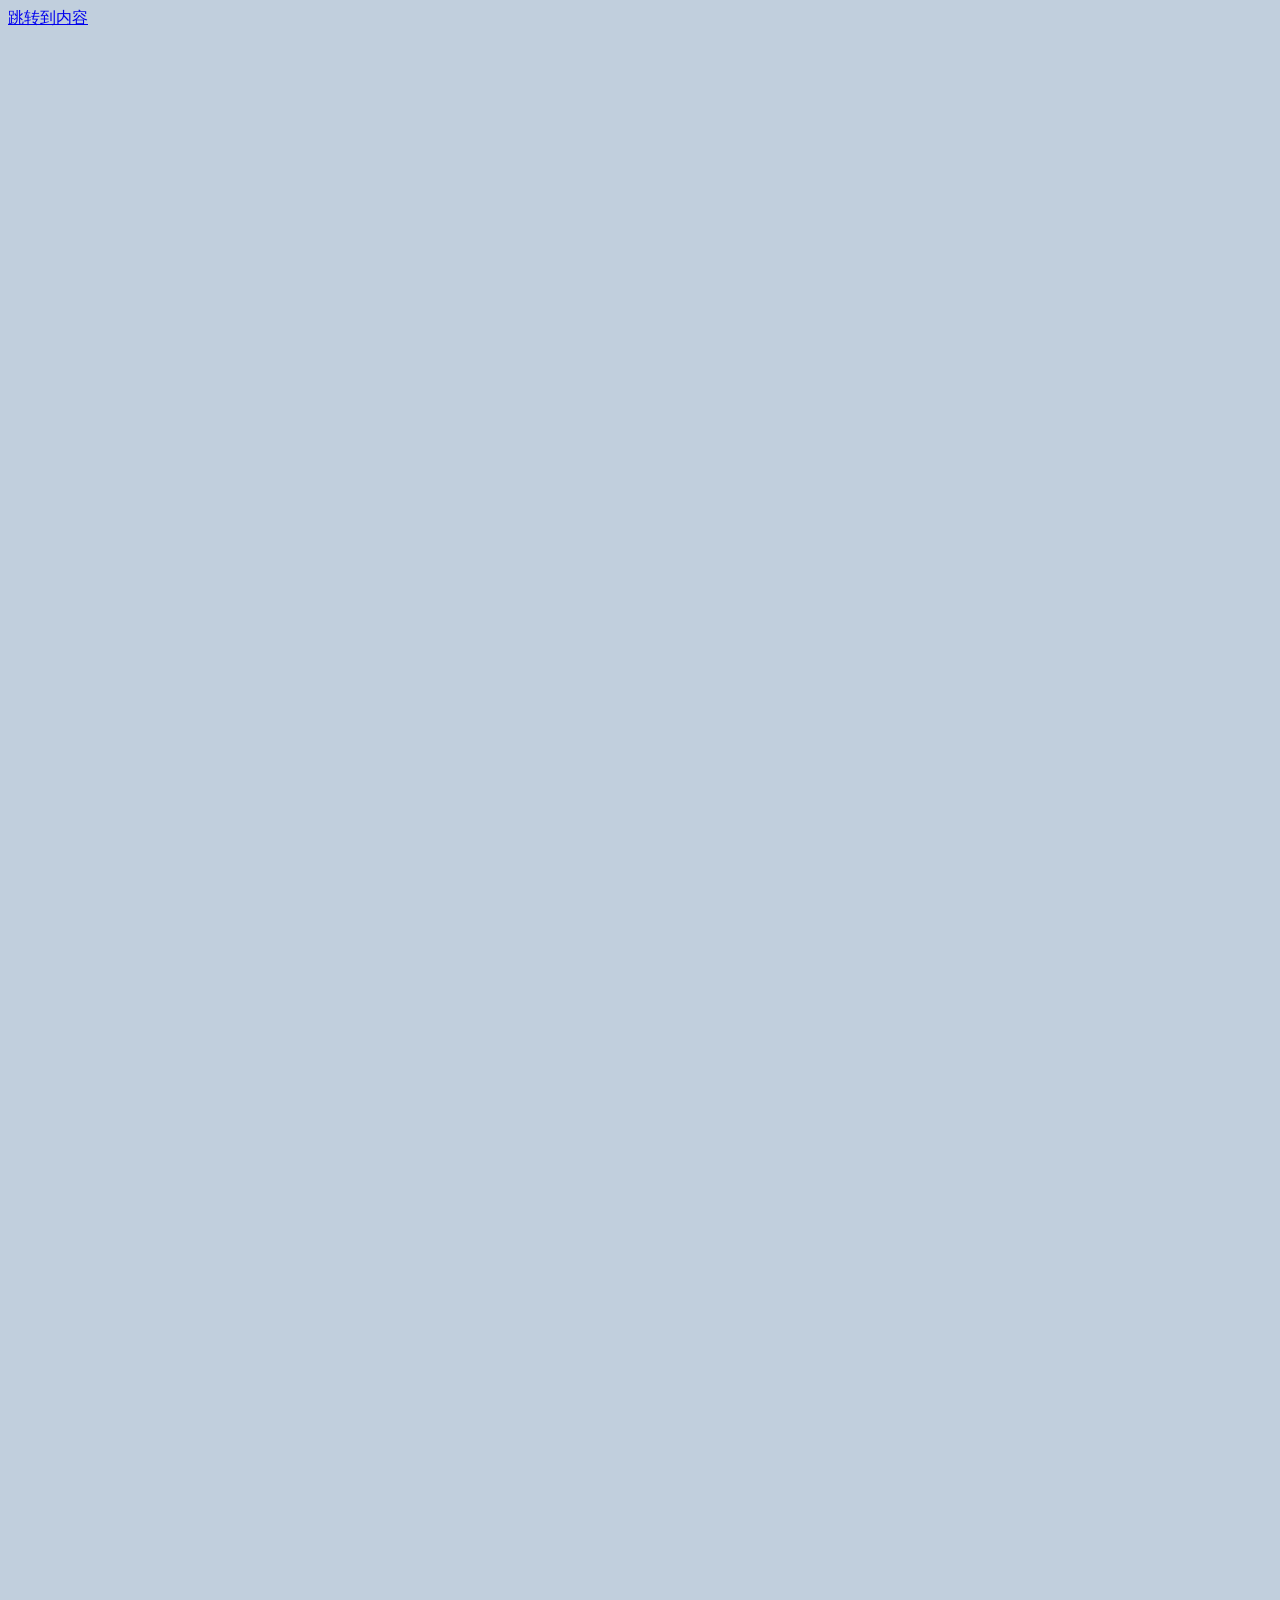
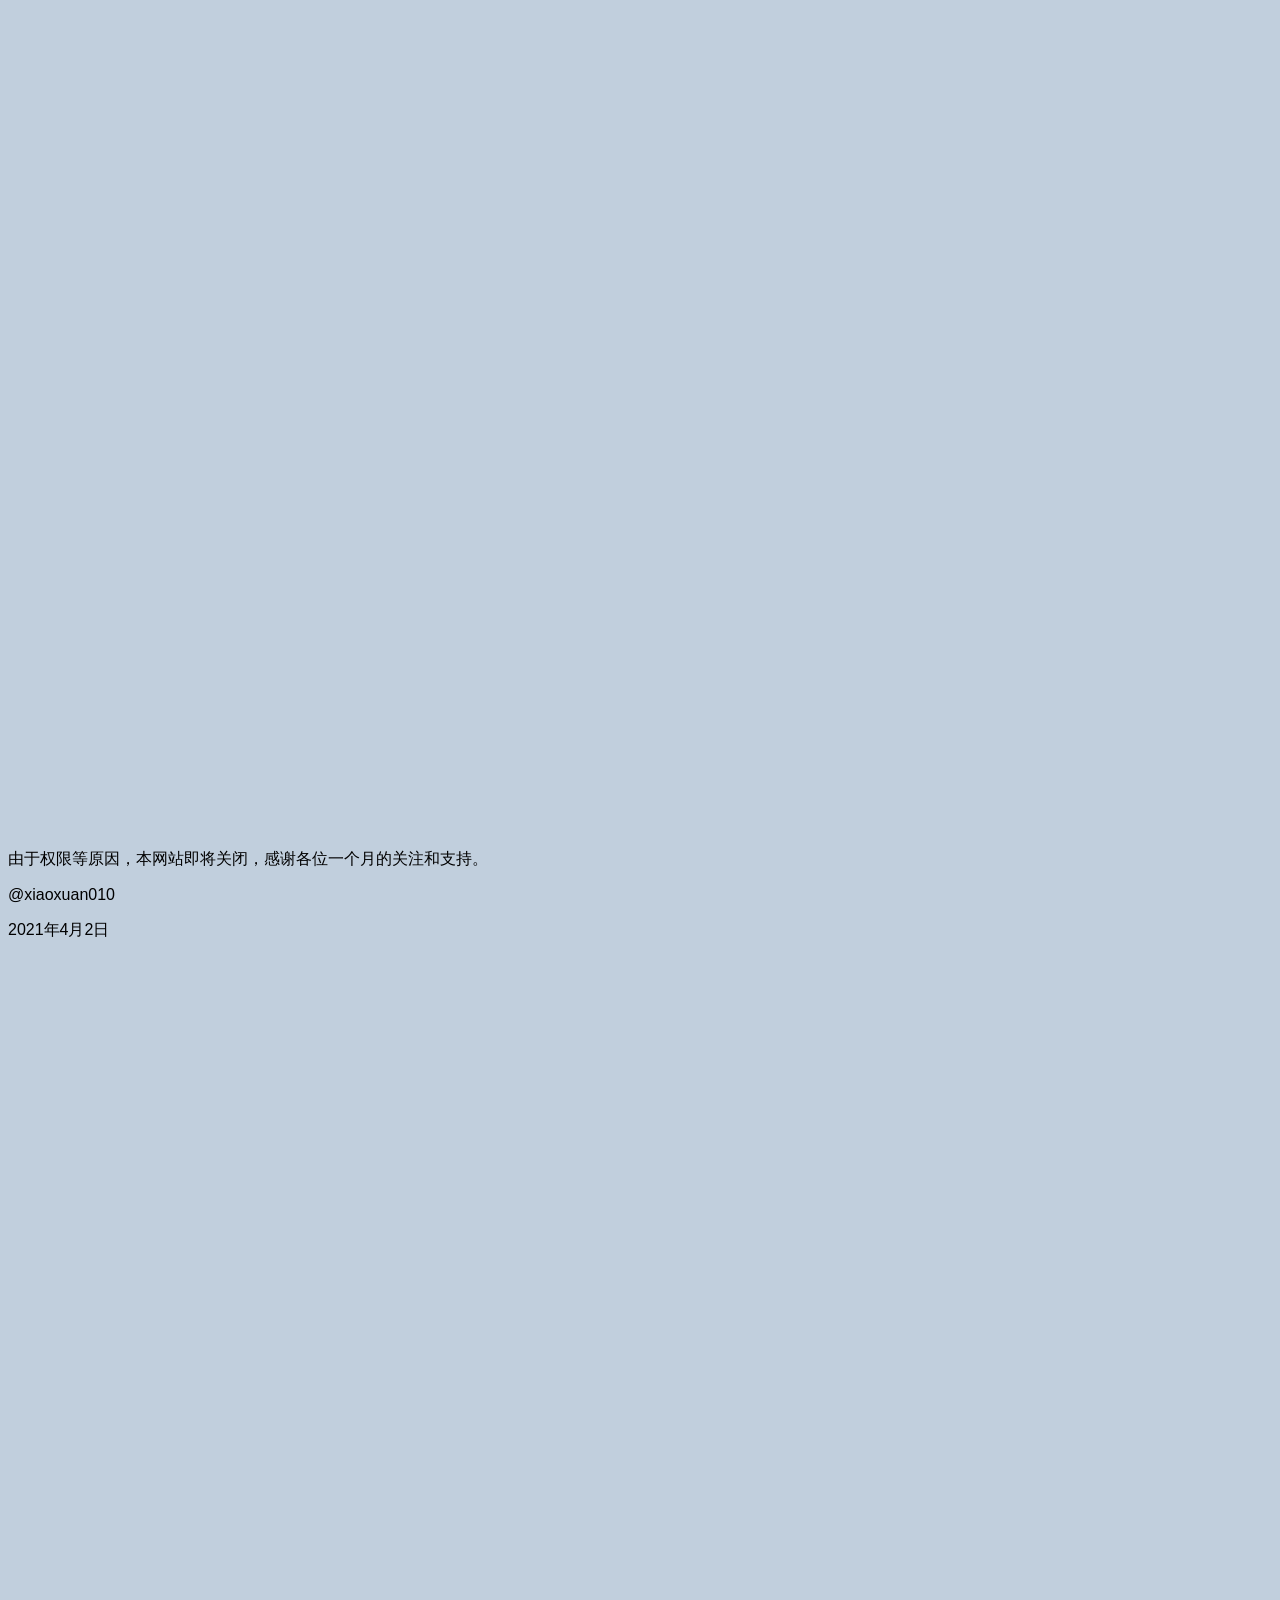
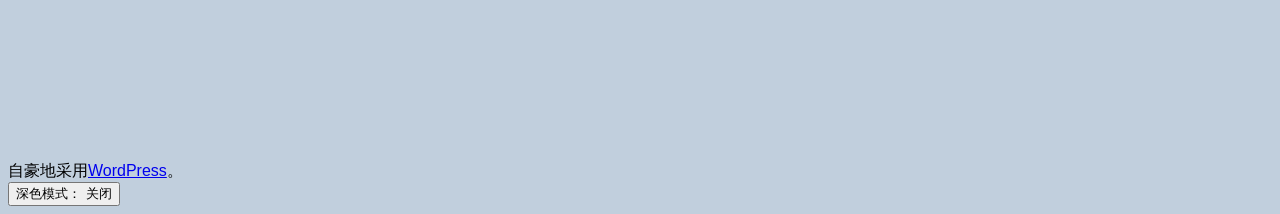
==== index.html @ 9977370c "更新为hftv公告" ====
<!doctype html>
<html lang="zh-CN" class="respect-color-scheme-preference">
<head>
	<meta charset="UTF-8" />
	<meta name="viewport" content="width=device-width, initial-scale=1" />
	<title></title>
<meta name='robots' content='max-image-preview:large' />
<link rel='dns-prefetch' href='//s.w.org' />
<link rel="alternate" type="application/rss+xml" title=" &raquo; Feed" href="https://blog.hftv.club/index.php/feed/" />
<link rel="alternate" type="application/rss+xml" title=" &raquo; 评论Feed" href="https://blog.hftv.club/index.php/comments/feed/" />
		<script>
			window._wpemojiSettings = {"baseUrl":"https:\/\/s.w.org\/images\/core\/emoji\/13.0.1\/72x72\/","ext":".png","svgUrl":"https:\/\/s.w.org\/images\/core\/emoji\/13.0.1\/svg\/","svgExt":".svg","source":{"concatemoji":"https:\/\/blog.hftv.club\/wp-includes\/js\/wp-emoji-release.min.js?ver=5.7"}};
			!function(e,a,t){var n,r,o,i=a.createElement("canvas"),p=i.getContext&&i.getContext("2d");function s(e,t){var a=String.fromCharCode;p.clearRect(0,0,i.width,i.height),p.fillText(a.apply(this,e),0,0);e=i.toDataURL();return p.clearRect(0,0,i.width,i.height),p.fillText(a.apply(this,t),0,0),e===i.toDataURL()}function c(e){var t=a.createElement("script");t.src=e,t.defer=t.type="text/javascript",a.getElementsByTagName("head")[0].appendChild(t)}for(o=Array("flag","emoji"),t.supports={everything:!0,everythingExceptFlag:!0},r=0;r<o.length;r++)t.supports[o[r]]=function(e){if(!p||!p.fillText)return!1;switch(p.textBaseline="top",p.font="600 32px Arial",e){case"flag":return s([127987,65039,8205,9895,65039],[127987,65039,8203,9895,65039])?!1:!s([55356,56826,55356,56819],[55356,56826,8203,55356,56819])&&!s([55356,57332,56128,56423,56128,56418,56128,56421,56128,56430,56128,56423,56128,56447],[55356,57332,8203,56128,56423,8203,56128,56418,8203,56128,56421,8203,56128,56430,8203,56128,56423,8203,56128,56447]);case"emoji":return!s([55357,56424,8205,55356,57212],[55357,56424,8203,55356,57212])}return!1}(o[r]),t.supports.everything=t.supports.everything&&t.supports[o[r]],"flag"!==o[r]&&(t.supports.everythingExceptFlag=t.supports.everythingExceptFlag&&t.supports[o[r]]);t.supports.everythingExceptFlag=t.supports.everythingExceptFlag&&!t.supports.flag,t.DOMReady=!1,t.readyCallback=function(){t.DOMReady=!0},t.supports.everything||(n=function(){t.readyCallback()},a.addEventListener?(a.addEventListener("DOMContentLoaded",n,!1),e.addEventListener("load",n,!1)):(e.attachEvent("onload",n),a.attachEvent("onreadystatechange",function(){"complete"===a.readyState&&t.readyCallback()})),(n=t.source||{}).concatemoji?c(n.concatemoji):n.wpemoji&&n.twemoji&&(c(n.twemoji),c(n.wpemoji)))}(window,document,window._wpemojiSettings);
		</script>
		<style>
img.wp-smiley,
img.emoji {
	display: inline !important;
	border: none !important;
	box-shadow: none !important;
	height: 1em !important;
	width: 1em !important;
	margin: 0 .07em !important;
	vertical-align: -0.1em !important;
	background: none !important;
	padding: 0 !important;
}
</style>
	<link rel='stylesheet' id='wp-block-library-css'  href='https://blog.hftv.club/wp-includes/css/dist/block-library/style.min.css?ver=5.7' media='all' />
<link rel='stylesheet' id='wp-block-library-theme-css'  href='https://blog.hftv.club/wp-includes/css/dist/block-library/theme.min.css?ver=5.7' media='all' />
<link rel='stylesheet' id='twenty-twenty-one-style-css'  href='https://blog.hftv.club/wp-content/themes/twentytwentyone/style.css?ver=1.2' media='all' />
<style id='twenty-twenty-one-style-inline-css'>
body,input,textarea,button,.button,.faux-button,.wp-block-button__link,.wp-block-file__button,.has-drop-cap:not(:focus)::first-letter,.has-drop-cap:not(:focus)::first-letter,.entry-content .wp-block-archives,.entry-content .wp-block-categories,.entry-content .wp-block-cover-image,.entry-content .wp-block-latest-comments,.entry-content .wp-block-latest-posts,.entry-content .wp-block-pullquote,.entry-content .wp-block-quote.is-large,.entry-content .wp-block-quote.is-style-large,.entry-content .wp-block-archives *,.entry-content .wp-block-categories *,.entry-content .wp-block-latest-posts *,.entry-content .wp-block-latest-comments *,.entry-content p,.entry-content ol,.entry-content ul,.entry-content dl,.entry-content dt,.entry-content cite,.entry-content figcaption,.entry-content .wp-caption-text,.comment-content p,.comment-content ol,.comment-content ul,.comment-content dl,.comment-content dt,.comment-content cite,.comment-content figcaption,.comment-content .wp-caption-text,.widget_text p,.widget_text ol,.widget_text ul,.widget_text dl,.widget_text dt,.widget-content .rssSummary,.widget-content cite,.widget-content figcaption,.widget-content .wp-caption-text { font-family: 'PingFang SC','Helvetica Neue','Microsoft YaHei New','STHeiti Light',sans-serif; }
:root{--global--color-background: #c1cfdd;--global--color-primary: #000;--global--color-secondary: #000;--button--color-background: #000;--button--color-text-hover: #000;}
</style>
<link rel='stylesheet' id='twenty-twenty-one-print-style-css'  href='https://blog.hftv.club/wp-content/themes/twentytwentyone/assets/css/print.css?ver=1.2' media='print' />
<link rel='stylesheet' id='tt1-dark-mode-css'  href='https://blog.hftv.club/wp-content/themes/twentytwentyone/assets/css/style-dark-mode.css?ver=1.2' media='all' />
<link rel="https://api.w.org/" href="https://blog.hftv.club/index.php/wp-json/" /><link rel="alternate" type="application/json" href="https://blog.hftv.club/index.php/wp-json/wp/v2/pages/230" /><link rel="EditURI" type="application/rsd+xml" title="RSD" href="https://blog.hftv.club/xmlrpc.php?rsd" />
<link rel="wlwmanifest" type="application/wlwmanifest+xml" href="https://blog.hftv.club/wp-includes/wlwmanifest.xml" /> 
<meta name="generator" content="WordPress 5.7" />
<link rel="canonical" href="https://blog.hftv.club/" />
<link rel='shortlink' href='https://blog.hftv.club/' />
<link rel="alternate" type="application/json+oembed" href="https://blog.hftv.club/index.php/wp-json/oembed/1.0/embed?url=https%3A%2F%2Fblog.hftv.club%2F" />
<link rel="alternate" type="text/xml+oembed" href="https://blog.hftv.club/index.php/wp-json/oembed/1.0/embed?url=https%3A%2F%2Fblog.hftv.club%2F&#038;format=xml" />
<!-- Analytics by WP-Statistics v13.0.8 - https://wp-statistics.com/ -->
<style id="custom-background-css">
body.custom-background { background-color: #c1cfdd; }
</style>
	<link rel="icon" href="https://blog.hftv.club/wp-content/uploads/2021/03/cropped-hftv-32x32.png" sizes="32x32" />
<link rel="icon" href="https://blog.hftv.club/wp-content/uploads/2021/03/cropped-hftv-192x192.png" sizes="192x192" />
<link rel="apple-touch-icon" href="https://blog.hftv.club/wp-content/uploads/2021/03/cropped-hftv-180x180.png" />
<meta name="msapplication-TileImage" content="https://blog.hftv.club/wp-content/uploads/2021/03/cropped-hftv-270x270.png" />
</head>

<body class="home page-template-default page page-id-230 custom-background wp-custom-logo wp-embed-responsive is-light-theme no-js singular no-widgets">
<div id="page" class="site">
	<a class="skip-link screen-reader-text" href="#content">跳转到内容</a>

	
<header id="masthead" class="site-header has-logo has-title-and-tagline" role="banner">

	
	<div class="site-logo"><span class="custom-logo-link"><img width="4000" height="4000" src="https://blog.hftv.club/wp-content/uploads/2021/04/hftv.png" class="custom-logo" alt="" srcset="https://blog.hftv.club/wp-content/uploads/2021/04/hftv.png 4000w, https://blog.hftv.club/wp-content/uploads/2021/04/hftv-300x300.png 300w, https://blog.hftv.club/wp-content/uploads/2021/04/hftv-1024x1024.png 1024w, https://blog.hftv.club/wp-content/uploads/2021/04/hftv-150x150.png 150w, https://blog.hftv.club/wp-content/uploads/2021/04/hftv-768x768.png 768w, https://blog.hftv.club/wp-content/uploads/2021/04/hftv-1536x1536.png 1536w, https://blog.hftv.club/wp-content/uploads/2021/04/hftv-2048x2048.png 2048w, https://blog.hftv.club/wp-content/uploads/2021/04/hftv-1568x1568.png 1568w" sizes="(max-width: 4000px) 100vw, 4000px" /></span></div>

<div class="site-branding">

	
	
	</div><!-- .site-branding -->
	

</header><!-- #masthead -->

	<div id="content" class="site-content">
		<div id="primary" class="content-area">
			<main id="main" class="site-main" role="main">

<article id="post-230" class="post-230 page type-page status-publish hentry entry">

	
	<div class="entry-content">
		
<p>由于权限等原因，本网站即将关闭，感谢各位一个月的关注和支持。</p>



<p class="has-text-align-right">@xiaoxuan010</p>



<p class="has-text-align-right">2021年4月2日</p>
	</div><!-- .entry-content -->

	</article><!-- #post-230 -->
			</main><!-- #main -->
		</div><!-- #primary -->
	</div><!-- #content -->

	
	<footer id="colophon" class="site-footer" role="contentinfo">

				<div class="site-info">
			<div class="site-name">
									<div class="site-logo"><span class="custom-logo-link"><img width="4000" height="4000" src="https://blog.hftv.club/wp-content/uploads/2021/04/hftv.png" class="custom-logo" alt="" srcset="https://blog.hftv.club/wp-content/uploads/2021/04/hftv.png 4000w, https://blog.hftv.club/wp-content/uploads/2021/04/hftv-300x300.png 300w, https://blog.hftv.club/wp-content/uploads/2021/04/hftv-1024x1024.png 1024w, https://blog.hftv.club/wp-content/uploads/2021/04/hftv-150x150.png 150w, https://blog.hftv.club/wp-content/uploads/2021/04/hftv-768x768.png 768w, https://blog.hftv.club/wp-content/uploads/2021/04/hftv-1536x1536.png 1536w, https://blog.hftv.club/wp-content/uploads/2021/04/hftv-2048x2048.png 2048w, https://blog.hftv.club/wp-content/uploads/2021/04/hftv-1568x1568.png 1568w" sizes="(max-width: 4000px) 100vw, 4000px" /></span></div>
							</div><!-- .site-name -->
			<div class="powered-by">
				自豪地采用<a href="https://cn.wordpress.org/">WordPress</a>。			</div><!-- .powered-by -->

		</div><!-- .site-info -->
	</footer><!-- #colophon -->

</div><!-- #page -->

<script>document.body.classList.remove("no-js");</script><button id="dark-mode-toggler" class="fixed-bottom" aria-pressed="false" onClick="toggleDarkMode()">深色模式：<span aria-hidden="true"></span></button>		<style>
			#dark-mode-toggler > span {
				margin-left: 5px;
			}
			#dark-mode-toggler > span::before {
				content: '关闭';
			}
			#dark-mode-toggler[aria-pressed="true"] > span::before {
				content: '开启';
			}
					</style>

		<script>function toggleDarkMode() { // jshint ignore:line
	var toggler = document.getElementById( 'dark-mode-toggler' );

	if ( 'false' === toggler.getAttribute( 'aria-pressed' ) ) {
		toggler.setAttribute( 'aria-pressed', 'true' );
		document.documentElement.classList.add( 'is-dark-theme' );
		document.body.classList.add( 'is-dark-theme' );
		window.localStorage.setItem( 'twentytwentyoneDarkMode', 'yes' );
	} else {
		toggler.setAttribute( 'aria-pressed', 'false' );
		document.documentElement.classList.remove( 'is-dark-theme' );
		document.body.classList.remove( 'is-dark-theme' );
		window.localStorage.setItem( 'twentytwentyoneDarkMode', 'no' );
	}
}

function twentytwentyoneIsDarkMode() {
	var isDarkMode = window.matchMedia( '(prefers-color-scheme: dark)' ).matches;

	if ( 'yes' === window.localStorage.getItem( 'twentytwentyoneDarkMode' ) ) {
		isDarkMode = true;
	} else if ( 'no' === window.localStorage.getItem( 'twentytwentyoneDarkMode' ) ) {
		isDarkMode = false;
	}

	return isDarkMode;
}

function darkModeInitialLoad() {
	var toggler = document.getElementById( 'dark-mode-toggler' ),
		isDarkMode = twentytwentyoneIsDarkMode();

	if ( isDarkMode ) {
		document.documentElement.classList.add( 'is-dark-theme' );
		document.body.classList.add( 'is-dark-theme' );
	} else {
		document.documentElement.classList.remove( 'is-dark-theme' );
		document.body.classList.remove( 'is-dark-theme' );
	}

	if ( toggler && isDarkMode ) {
		toggler.setAttribute( 'aria-pressed', 'true' );
	}
}

function darkModeRepositionTogglerOnScroll() {

	var toggler = document.getElementById( 'dark-mode-toggler' ),
		prevScroll = window.scrollY || document.documentElement.scrollTop,
		currentScroll,

		checkScroll = function() {
			currentScroll = window.scrollY || document.documentElement.scrollTop;
			if (
				currentScroll + ( window.innerHeight * 1.5 ) > document.body.clientHeight ||
				currentScroll < prevScroll
			) {
				toggler.classList.remove( 'hide' );
			} else if ( currentScroll > prevScroll && 250 < currentScroll ) {
				toggler.classList.add( 'hide' );
			}
			prevScroll = currentScroll;
		};

	if ( toggler ) {
		window.addEventListener( 'scroll', checkScroll );
	}
}

darkModeInitialLoad();
darkModeRepositionTogglerOnScroll();
</script>	<script>
	if ( -1 !== navigator.userAgent.indexOf( 'MSIE' ) || -1 !== navigator.appVersion.indexOf( 'Trident/' ) ) {
		document.body.classList.add( 'is-IE' );
	}
	</script>
	<script id='twenty-twenty-one-ie11-polyfills-js-after'>
( Element.prototype.matches && Element.prototype.closest && window.NodeList && NodeList.prototype.forEach ) || document.write( '<script src="https://blog.hftv.club/wp-content/themes/twentytwentyone/assets/js/polyfills.js?ver=1.2"></scr' + 'ipt>' );
</script>
<script src='https://blog.hftv.club/wp-content/themes/twentytwentyone/assets/js/responsive-embeds.js?ver=1.2' id='twenty-twenty-one-responsive-embeds-script-js'></script>
<script src='https://blog.hftv.club/wp-includes/js/wp-embed.min.js?ver=5.7' id='wp-embed-js'></script>
	<script>
	/(trident|msie)/i.test(navigator.userAgent)&&document.getElementById&&window.addEventListener&&window.addEventListener("hashchange",(function(){var t,e=location.hash.substring(1);/^[A-z0-9_-]+$/.test(e)&&(t=document.getElementById(e))&&(/^(?:a|select|input|button|textarea)$/i.test(t.tagName)||(t.tabIndex=-1),t.focus())}),!1);
	</script>
	
</body>
</html>
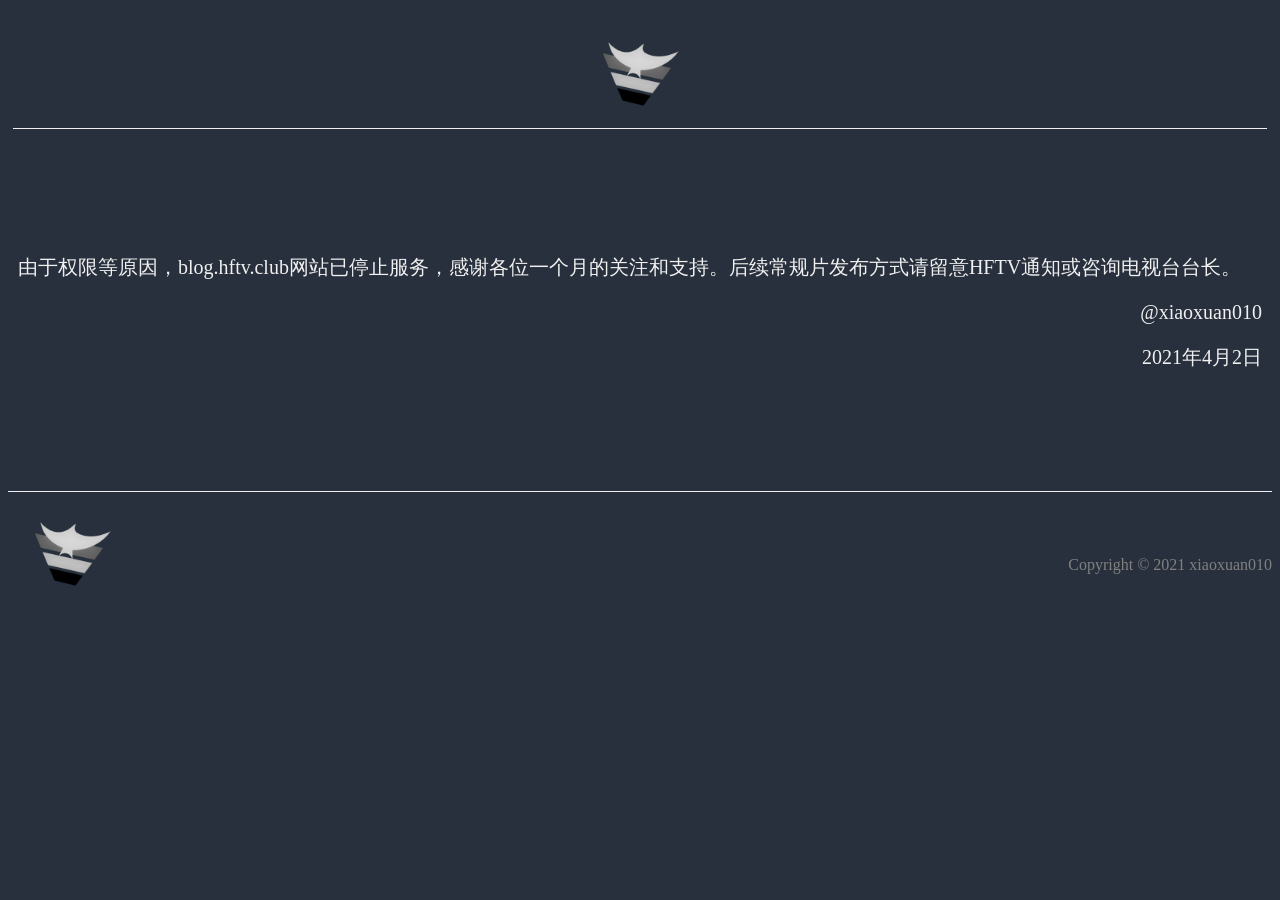
==== commit 5f331c36: "仿照WordPress更新了公告" ====
--- a/index.html
+++ b/index.html
@@ -1,212 +1,60 @@
-<!doctype html>
-<html lang="zh-CN" class="respect-color-scheme-preference">
-<head>
-	<meta charset="UTF-8" />
-	<meta name="viewport" content="width=device-width, initial-scale=1" />
-	<title></title>
-<meta name='robots' content='max-image-preview:large' />
-<link rel='dns-prefetch' href='//s.w.org' />
-<link rel="alternate" type="application/rss+xml" title=" &raquo; Feed" href="https://blog.hftv.club/index.php/feed/" />
-<link rel="alternate" type="application/rss+xml" title=" &raquo; 评论Feed" href="https://blog.hftv.club/index.php/comments/feed/" />
-		<script>
-			window._wpemojiSettings = {"baseUrl":"https:\/\/s.w.org\/images\/core\/emoji\/13.0.1\/72x72\/","ext":".png","svgUrl":"https:\/\/s.w.org\/images\/core\/emoji\/13.0.1\/svg\/","svgExt":".svg","source":{"concatemoji":"https:\/\/blog.hftv.club\/wp-includes\/js\/wp-emoji-release.min.js?ver=5.7"}};
-			!function(e,a,t){var n,r,o,i=a.createElement("canvas"),p=i.getContext&&i.getContext("2d");function s(e,t){var a=String.fromCharCode;p.clearRect(0,0,i.width,i.height),p.fillText(a.apply(this,e),0,0);e=i.toDataURL();return p.clearRect(0,0,i.width,i.height),p.fillText(a.apply(this,t),0,0),e===i.toDataURL()}function c(e){var t=a.createElement("script");t.src=e,t.defer=t.type="text/javascript",a.getElementsByTagName("head")[0].appendChild(t)}for(o=Array("flag","emoji"),t.supports={everything:!0,everythingExceptFlag:!0},r=0;r<o.length;r++)t.supports[o[r]]=function(e){if(!p||!p.fillText)return!1;switch(p.textBaseline="top",p.font="600 32px Arial",e){case"flag":return s([127987,65039,8205,9895,65039],[127987,65039,8203,9895,65039])?!1:!s([55356,56826,55356,56819],[55356,56826,8203,55356,56819])&&!s([55356,57332,56128,56423,56128,56418,56128,56421,56128,56430,56128,56423,56128,56447],[55356,57332,8203,56128,56423,8203,56128,56418,8203,56128,56421,8203,56128,56430,8203,56128,56423,8203,56128,56447]);case"emoji":return!s([55357,56424,8205,55356,57212],[55357,56424,8203,55356,57212])}return!1}(o[r]),t.supports.everything=t.supports.everything&&t.supports[o[r]],"flag"!==o[r]&&(t.supports.everythingExceptFlag=t.supports.everythingExceptFlag&&t.supports[o[r]]);t.supports.everythingExceptFlag=t.supports.everythingExceptFlag&&!t.supports.flag,t.DOMReady=!1,t.readyCallback=function(){t.DOMReady=!0},t.supports.everything||(n=function(){t.readyCallback()},a.addEventListener?(a.addEventListener("DOMContentLoaded",n,!1),e.addEventListener("load",n,!1)):(e.attachEvent("onload",n),a.attachEvent("onreadystatechange",function(){"complete"===a.readyState&&t.readyCallback()})),(n=t.source||{}).concatemoji?c(n.concatemoji):n.wpemoji&&n.twemoji&&(c(n.twemoji),c(n.wpemoji)))}(window,document,window._wpemojiSettings);
-		</script>
-		<style>
-img.wp-smiley,
-img.emoji {
-	display: inline !important;
-	border: none !important;
-	box-shadow: none !important;
-	height: 1em !important;
-	width: 1em !important;
-	margin: 0 .07em !important;
-	vertical-align: -0.1em !important;
-	background: none !important;
-	padding: 0 !important;
-}
-</style>
-	<link rel='stylesheet' id='wp-block-library-css'  href='https://blog.hftv.club/wp-includes/css/dist/block-library/style.min.css?ver=5.7' media='all' />
-<link rel='stylesheet' id='wp-block-library-theme-css'  href='https://blog.hftv.club/wp-includes/css/dist/block-library/theme.min.css?ver=5.7' media='all' />
-<link rel='stylesheet' id='twenty-twenty-one-style-css'  href='https://blog.hftv.club/wp-content/themes/twentytwentyone/style.css?ver=1.2' media='all' />
-<style id='twenty-twenty-one-style-inline-css'>
-body,input,textarea,button,.button,.faux-button,.wp-block-button__link,.wp-block-file__button,.has-drop-cap:not(:focus)::first-letter,.has-drop-cap:not(:focus)::first-letter,.entry-content .wp-block-archives,.entry-content .wp-block-categories,.entry-content .wp-block-cover-image,.entry-content .wp-block-latest-comments,.entry-content .wp-block-latest-posts,.entry-content .wp-block-pullquote,.entry-content .wp-block-quote.is-large,.entry-content .wp-block-quote.is-style-large,.entry-content .wp-block-archives *,.entry-content .wp-block-categories *,.entry-content .wp-block-latest-posts *,.entry-content .wp-block-latest-comments *,.entry-content p,.entry-content ol,.entry-content ul,.entry-content dl,.entry-content dt,.entry-content cite,.entry-content figcaption,.entry-content .wp-caption-text,.comment-content p,.comment-content ol,.comment-content ul,.comment-content dl,.comment-content dt,.comment-content cite,.comment-content figcaption,.comment-content .wp-caption-text,.widget_text p,.widget_text ol,.widget_text ul,.widget_text dl,.widget_text dt,.widget-content .rssSummary,.widget-content cite,.widget-content figcaption,.widget-content .wp-caption-text { font-family: 'PingFang SC','Helvetica Neue','Microsoft YaHei New','STHeiti Light',sans-serif; }
-:root{--global--color-background: #c1cfdd;--global--color-primary: #000;--global--color-secondary: #000;--button--color-background: #000;--button--color-text-hover: #000;}
-</style>
-<link rel='stylesheet' id='twenty-twenty-one-print-style-css'  href='https://blog.hftv.club/wp-content/themes/twentytwentyone/assets/css/print.css?ver=1.2' media='print' />
-<link rel='stylesheet' id='tt1-dark-mode-css'  href='https://blog.hftv.club/wp-content/themes/twentytwentyone/assets/css/style-dark-mode.css?ver=1.2' media='all' />
-<link rel="https://api.w.org/" href="https://blog.hftv.club/index.php/wp-json/" /><link rel="alternate" type="application/json" href="https://blog.hftv.club/index.php/wp-json/wp/v2/pages/230" /><link rel="EditURI" type="application/rsd+xml" title="RSD" href="https://blog.hftv.club/xmlrpc.php?rsd" />
-<link rel="wlwmanifest" type="application/wlwmanifest+xml" href="https://blog.hftv.club/wp-includes/wlwmanifest.xml" /> 
-<meta name="generator" content="WordPress 5.7" />
-<link rel="canonical" href="https://blog.hftv.club/" />
-<link rel='shortlink' href='https://blog.hftv.club/' />
-<link rel="alternate" type="application/json+oembed" href="https://blog.hftv.club/index.php/wp-json/oembed/1.0/embed?url=https%3A%2F%2Fblog.hftv.club%2F" />
-<link rel="alternate" type="text/xml+oembed" href="https://blog.hftv.club/index.php/wp-json/oembed/1.0/embed?url=https%3A%2F%2Fblog.hftv.club%2F&#038;format=xml" />
-<!-- Analytics by WP-Statistics v13.0.8 - https://wp-statistics.com/ -->
-<style id="custom-background-css">
-body.custom-background { background-color: #c1cfdd; }
-</style>
-	<link rel="icon" href="https://blog.hftv.club/wp-content/uploads/2021/03/cropped-hftv-32x32.png" sizes="32x32" />
-<link rel="icon" href="https://blog.hftv.club/wp-content/uploads/2021/03/cropped-hftv-192x192.png" sizes="192x192" />
-<link rel="apple-touch-icon" href="https://blog.hftv.club/wp-content/uploads/2021/03/cropped-hftv-180x180.png" />
-<meta name="msapplication-TileImage" content="https://blog.hftv.club/wp-content/uploads/2021/03/cropped-hftv-270x270.png" />
-</head>
+<!DOCTYPE html>
+<html>
+	<head>
+		<title>公告</title>
 
-<body class="home page-template-default page page-id-230 custom-background wp-custom-logo wp-embed-responsive is-light-theme no-js singular no-widgets">
-<div id="page" class="site">
-	<a class="skip-link screen-reader-text" href="#content">跳转到内容</a>
+		<style>
+			body {
+				background-color: #28303D;
+				color: #F0F0F0; 
+			}
+			.masthead {
+				padding: 1.25em 5px 5em 5px;
+			}
+			.site-logo {
+				text-align: center;
+				border-bottom: 1px solid #F0F0F0;
+			}
+			.foot-logo {
+				text-align: left;
+				padding: 1em;
+			}
+			.custom-logo {
+				text-align: center;			
+			}
+			.content {
+				text-align: left;
+				border-bottom: 1px solid #F0F0F0;
+				font-size: 1.25em;
+				padding: 1.25em 10px 5em 10px;
+			}
+			.foot {
+				display: flex;
+			}
+			.Power-By {
+				margin-top: 4em;
+				margin-left: auto;
+				color: grey;
+			}
+		</style>
+	</head>
 
-	
-<header id="masthead" class="site-header has-logo has-title-and-tagline" role="banner">
-
-	
-	<div class="site-logo"><span class="custom-logo-link"><img width="4000" height="4000" src="https://blog.hftv.club/wp-content/uploads/2021/04/hftv.png" class="custom-logo" alt="" srcset="https://blog.hftv.club/wp-content/uploads/2021/04/hftv.png 4000w, https://blog.hftv.club/wp-content/uploads/2021/04/hftv-300x300.png 300w, https://blog.hftv.club/wp-content/uploads/2021/04/hftv-1024x1024.png 1024w, https://blog.hftv.club/wp-content/uploads/2021/04/hftv-150x150.png 150w, https://blog.hftv.club/wp-content/uploads/2021/04/hftv-768x768.png 768w, https://blog.hftv.club/wp-content/uploads/2021/04/hftv-1536x1536.png 1536w, https://blog.hftv.club/wp-content/uploads/2021/04/hftv-2048x2048.png 2048w, https://blog.hftv.club/wp-content/uploads/2021/04/hftv-1568x1568.png 1568w" sizes="(max-width: 4000px) 100vw, 4000px" /></span></div>
-
-<div class="site-branding">
-
-	
-	
-	</div><!-- .site-branding -->
-	
-
-</header><!-- #masthead -->
-
-	<div id="content" class="site-content">
-		<div id="primary" class="content-area">
-			<main id="main" class="site-main" role="main">
-
-<article id="post-230" class="post-230 page type-page status-publish hentry entry">
-
-	
-	<div class="entry-content">
-		
-<p>由于权限等原因，本网站即将关闭，感谢各位一个月的关注和支持。</p>
-
-
-
-<p class="has-text-align-right">@xiaoxuan010</p>
-
-
-
-<p class="has-text-align-right">2021年4月2日</p>
-	</div><!-- .entry-content -->
-
-	</article><!-- #post-230 -->
-			</main><!-- #main -->
-		</div><!-- #primary -->
-	</div><!-- #content -->
-
-	
-	<footer id="colophon" class="site-footer" role="contentinfo">
-
-				<div class="site-info">
-			<div class="site-name">
-									<div class="site-logo"><span class="custom-logo-link"><img width="4000" height="4000" src="https://blog.hftv.club/wp-content/uploads/2021/04/hftv.png" class="custom-logo" alt="" srcset="https://blog.hftv.club/wp-content/uploads/2021/04/hftv.png 4000w, https://blog.hftv.club/wp-content/uploads/2021/04/hftv-300x300.png 300w, https://blog.hftv.club/wp-content/uploads/2021/04/hftv-1024x1024.png 1024w, https://blog.hftv.club/wp-content/uploads/2021/04/hftv-150x150.png 150w, https://blog.hftv.club/wp-content/uploads/2021/04/hftv-768x768.png 768w, https://blog.hftv.club/wp-content/uploads/2021/04/hftv-1536x1536.png 1536w, https://blog.hftv.club/wp-content/uploads/2021/04/hftv-2048x2048.png 2048w, https://blog.hftv.club/wp-content/uploads/2021/04/hftv-1568x1568.png 1568w" sizes="(max-width: 4000px) 100vw, 4000px" /></span></div>
-							</div><!-- .site-name -->
-			<div class="powered-by">
-				自豪地采用<a href="https://cn.wordpress.org/">WordPress</a>。			</div><!-- .powered-by -->
-
-		</div><!-- .site-info -->
-	</footer><!-- #colophon -->
-
-</div><!-- #page -->
-
-<script>document.body.classList.remove("no-js");</script><button id="dark-mode-toggler" class="fixed-bottom" aria-pressed="false" onClick="toggleDarkMode()">深色模式：<span aria-hidden="true"></span></button>		<style>
-			#dark-mode-toggler > span {
-				margin-left: 5px;
-			}
-			#dark-mode-toggler > span::before {
-				content: '关闭';
-			}
-			#dark-mode-toggler[aria-pressed="true"] > span::before {
-				content: '开启';
-			}
-					</style>
-
-		<script>function toggleDarkMode() { // jshint ignore:line
-	var toggler = document.getElementById( 'dark-mode-toggler' );
-
-	if ( 'false' === toggler.getAttribute( 'aria-pressed' ) ) {
-		toggler.setAttribute( 'aria-pressed', 'true' );
-		document.documentElement.classList.add( 'is-dark-theme' );
-		document.body.classList.add( 'is-dark-theme' );
-		window.localStorage.setItem( 'twentytwentyoneDarkMode', 'yes' );
-	} else {
-		toggler.setAttribute( 'aria-pressed', 'false' );
-		document.documentElement.classList.remove( 'is-dark-theme' );
-		document.body.classList.remove( 'is-dark-theme' );
-		window.localStorage.setItem( 'twentytwentyoneDarkMode', 'no' );
-	}
-}
-
-function twentytwentyoneIsDarkMode() {
-	var isDarkMode = window.matchMedia( '(prefers-color-scheme: dark)' ).matches;
-
-	if ( 'yes' === window.localStorage.getItem( 'twentytwentyoneDarkMode' ) ) {
-		isDarkMode = true;
-	} else if ( 'no' === window.localStorage.getItem( 'twentytwentyoneDarkMode' ) ) {
-		isDarkMode = false;
-	}
-
-	return isDarkMode;
-}
-
-function darkModeInitialLoad() {
-	var toggler = document.getElementById( 'dark-mode-toggler' ),
-		isDarkMode = twentytwentyoneIsDarkMode();
-
-	if ( isDarkMode ) {
-		document.documentElement.classList.add( 'is-dark-theme' );
-		document.body.classList.add( 'is-dark-theme' );
-	} else {
-		document.documentElement.classList.remove( 'is-dark-theme' );
-		document.body.classList.remove( 'is-dark-theme' );
-	}
-
-	if ( toggler && isDarkMode ) {
-		toggler.setAttribute( 'aria-pressed', 'true' );
-	}
-}
-
-function darkModeRepositionTogglerOnScroll() {
-
-	var toggler = document.getElementById( 'dark-mode-toggler' ),
-		prevScroll = window.scrollY || document.documentElement.scrollTop,
-		currentScroll,
-
-		checkScroll = function() {
-			currentScroll = window.scrollY || document.documentElement.scrollTop;
-			if (
-				currentScroll + ( window.innerHeight * 1.5 ) > document.body.clientHeight ||
-				currentScroll < prevScroll
-			) {
-				toggler.classList.remove( 'hide' );
-			} else if ( currentScroll > prevScroll && 250 < currentScroll ) {
-				toggler.classList.add( 'hide' );
-			}
-			prevScroll = currentScroll;
-		};
-
-	if ( toggler ) {
-		window.addEventListener( 'scroll', checkScroll );
-	}
-}
-
-darkModeInitialLoad();
-darkModeRepositionTogglerOnScroll();
-</script>	<script>
-	if ( -1 !== navigator.userAgent.indexOf( 'MSIE' ) || -1 !== navigator.appVersion.indexOf( 'Trident/' ) ) {
-		document.body.classList.add( 'is-IE' );
-	}
-	</script>
-	<script id='twenty-twenty-one-ie11-polyfills-js-after'>
-( Element.prototype.matches && Element.prototype.closest && window.NodeList && NodeList.prototype.forEach ) || document.write( '<script src="https://blog.hftv.club/wp-content/themes/twentytwentyone/assets/js/polyfills.js?ver=1.2"></scr' + 'ipt>' );
-</script>
-<script src='https://blog.hftv.club/wp-content/themes/twentytwentyone/assets/js/responsive-embeds.js?ver=1.2' id='twenty-twenty-one-responsive-embeds-script-js'></script>
-<script src='https://blog.hftv.club/wp-includes/js/wp-embed.min.js?ver=5.7' id='wp-embed-js'></script>
-	<script>
-	/(trident|msie)/i.test(navigator.userAgent)&&document.getElementById&&window.addEventListener&&window.addEventListener("hashchange",(function(){var t,e=location.hash.substring(1);/^[A-z0-9_-]+$/.test(e)&&(t=document.getElementById(e))&&(/^(?:a|select|input|button|textarea)$/i.test(t.tagName)||(t.tabIndex=-1),t.focus())}),!1);
-	</script>
-	
-</body>
-</html>
+	<body>
+		<div class="masthead">
+			<div class="site-logo">
+				<img class="custom-logo" style="width: 96px;" src="hftv.png" />
+			</div>
+		</div>
+		<div class="content">
+			<p>由于权限等原因，blog.hftv.club网站已停止服务，感谢各位一个月的关注和支持。后续常规片发布方式请留意HFTV通知或咨询电视台台长。</p>
+			<p style="text-align: right;">@xiaoxuan010</p>
+			<p style="text-align: right;">2021年4月2日</p>
+		</div>
+		<div class="foot">
+			<div class="foot-logo">
+				<img class="custom-logo" style="width: 96px;" src="hftv.png" />
+			</div>
+			<div class="Power-By">Copyright © 2021 xiaoxuan010</nobr>
+		</div>
+	</body>
+</html>
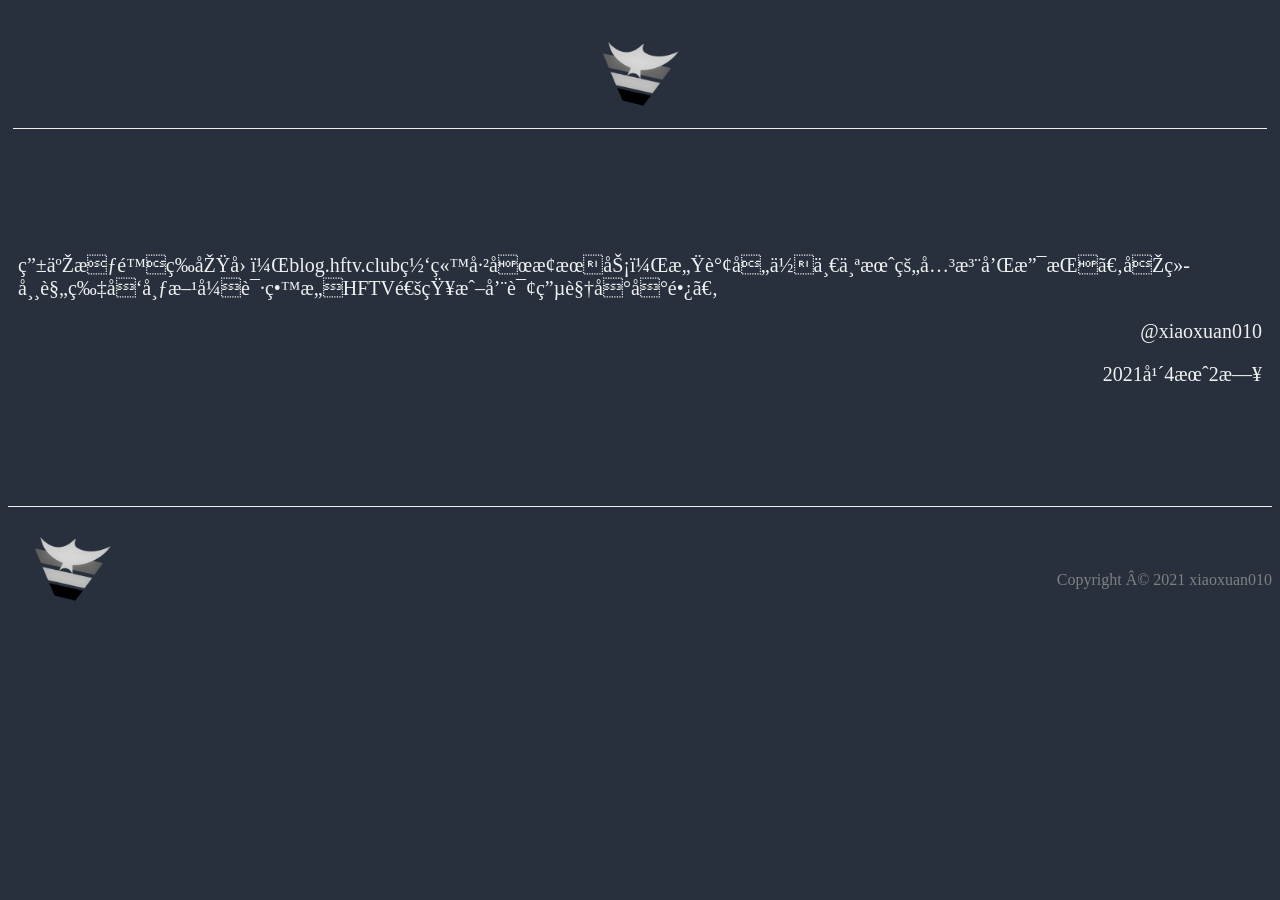
==== commit 4b980c32: "新增index.html 的字符集声明" ====
--- a/index.html
+++ b/index.html
@@ -2,7 +2,7 @@
 <html>
 	<head>
 		<title>公告</title>
-
+		<meta charset="uts-8">
 		<style>
 			body {
 				background-color: #28303D;
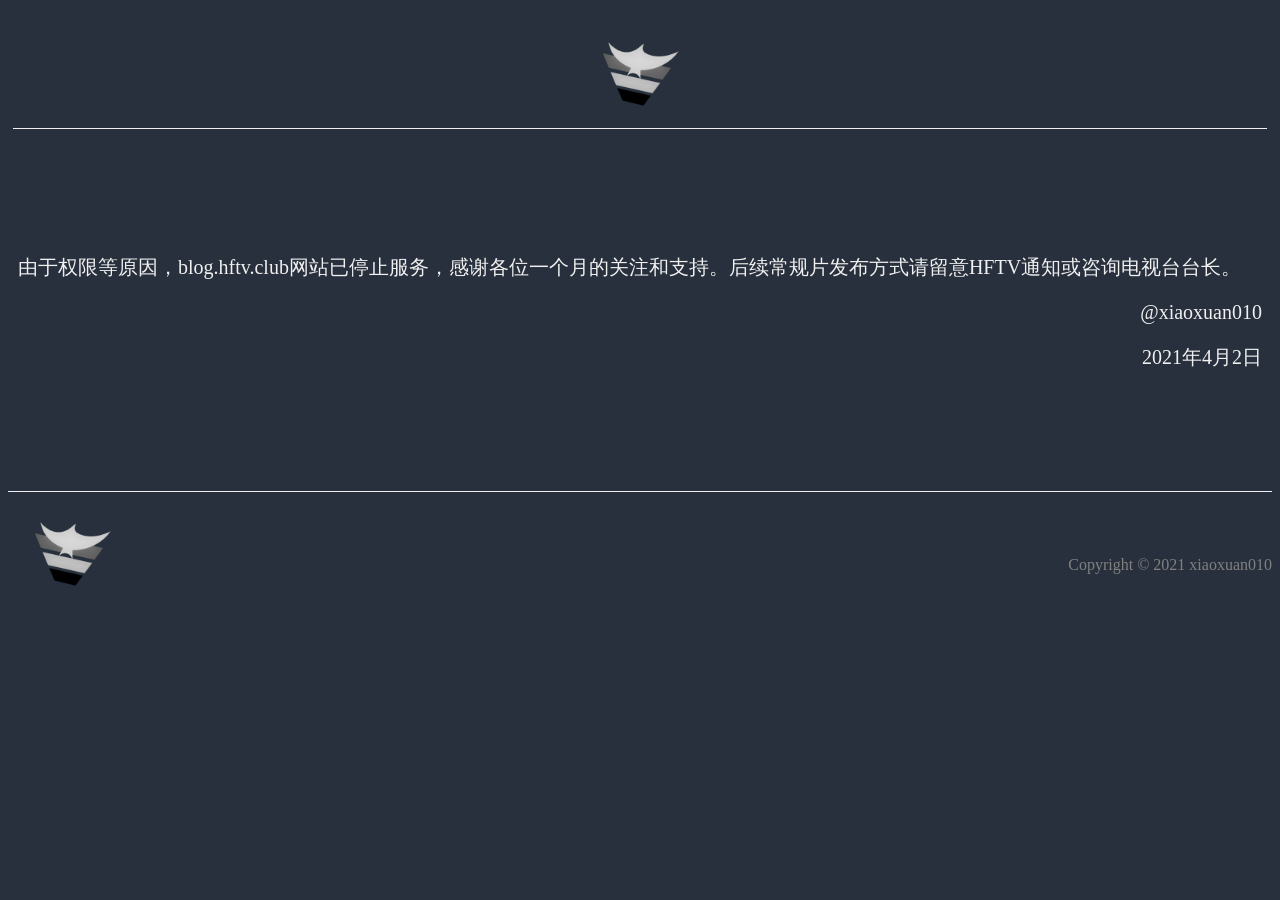
==== commit 482b3263: "更改错别字" ====
--- a/index.html
+++ b/index.html
@@ -2,7 +2,7 @@
 <html>
 	<head>
 		<title>公告</title>
-		<meta charset="uts-8">
+		<meta charset="utf-8">
 		<style>
 			body {
 				background-color: #28303D;
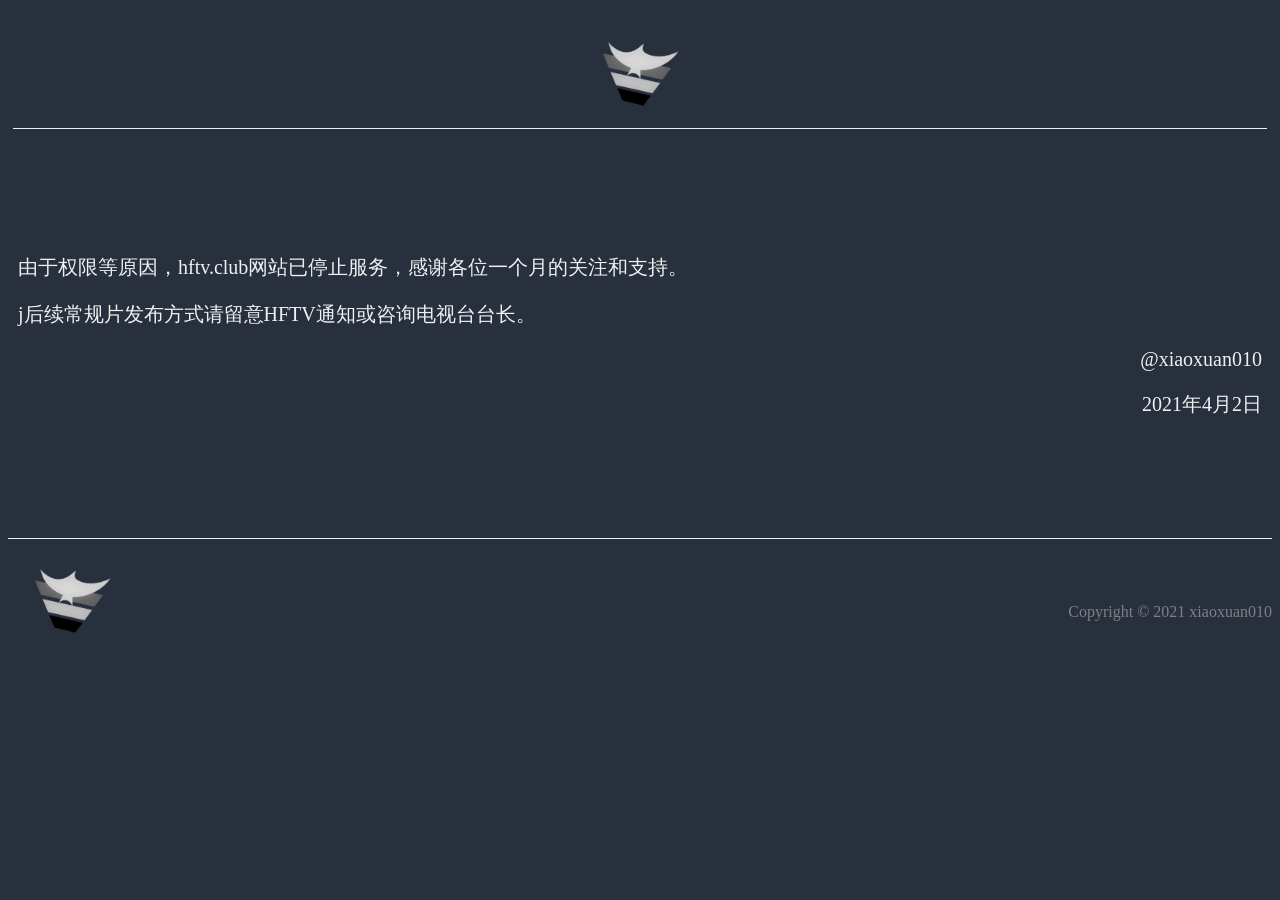
==== commit 0973a01c: "修改公告文案" ====
--- a/index.html
+++ b/index.html
@@ -46,7 +46,8 @@
 			</div>
 		</div>
 		<div class="content">
-			<p>由于权限等原因，blog.hftv.club网站已停止服务，感谢各位一个月的关注和支持。后续常规片发布方式请留意HFTV通知或咨询电视台台长。</p>
+			<p>由于权限等原因，hftv.club网站已停止服务，感谢各位一个月的关注和支持。</p>
+			<p>j后续常规片发布方式请留意HFTV通知或咨询电视台台长。</p>
 			<p style="text-align: right;">@xiaoxuan010</p>
 			<p style="text-align: right;">2021年4月2日</p>
 		</div>
@@ -57,4 +58,4 @@
 			<div class="Power-By">Copyright © 2021 xiaoxuan010</nobr>
 		</div>
 	</body>
-</html>+</html>
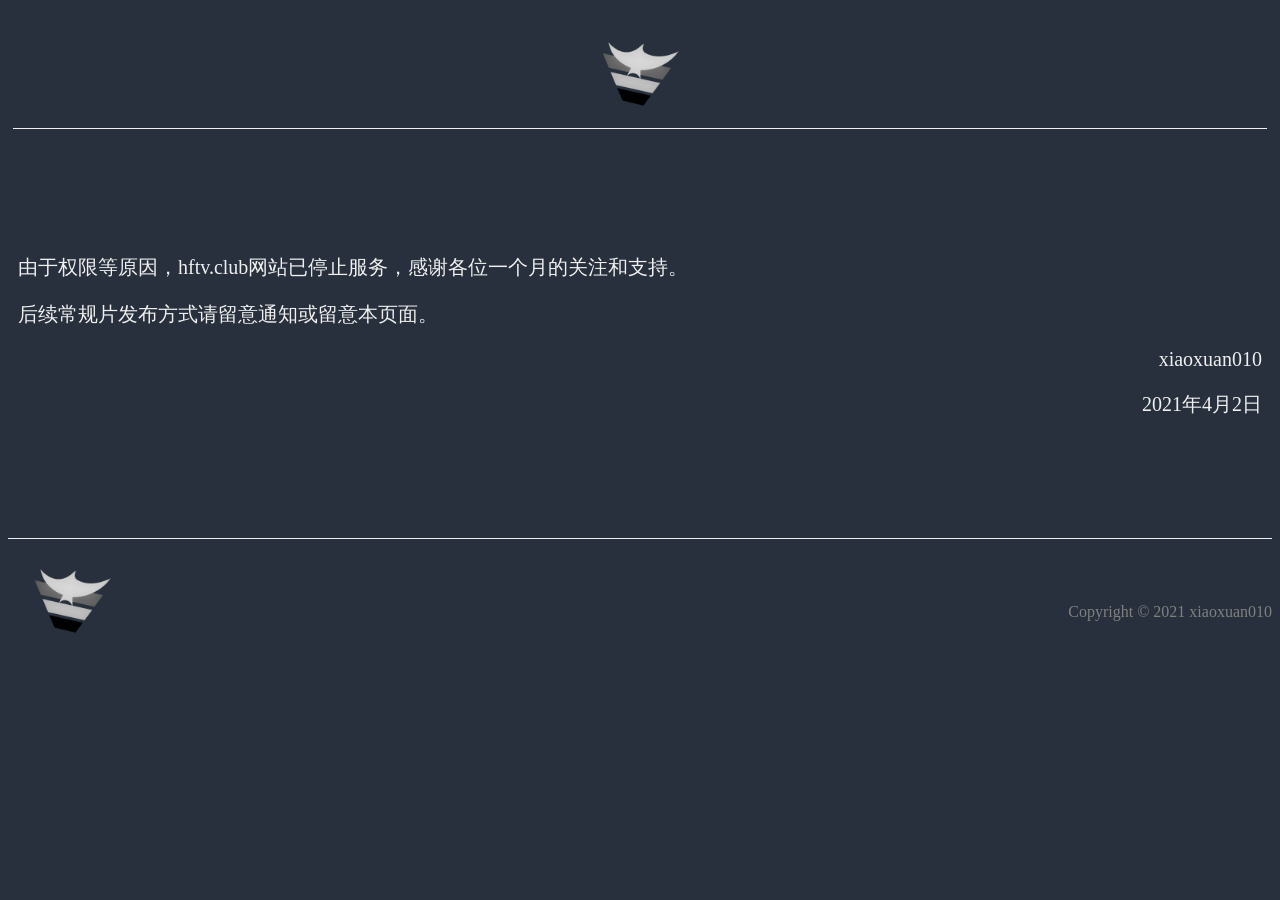
==== commit 2eaf6236: "更新文案" ====
--- a/index.html
+++ b/index.html
@@ -47,8 +47,8 @@
 		</div>
 		<div class="content">
 			<p>由于权限等原因，hftv.club网站已停止服务，感谢各位一个月的关注和支持。</p>
-			<p>j后续常规片发布方式请留意HFTV通知或咨询电视台台长。</p>
-			<p style="text-align: right;">@xiaoxuan010</p>
+			<p>后续常规片发布方式请留意通知或留意本页面。</p>
+			<p style="text-align: right;">xiaoxuan010</p>
 			<p style="text-align: right;">2021年4月2日</p>
 		</div>
 		<div class="foot">
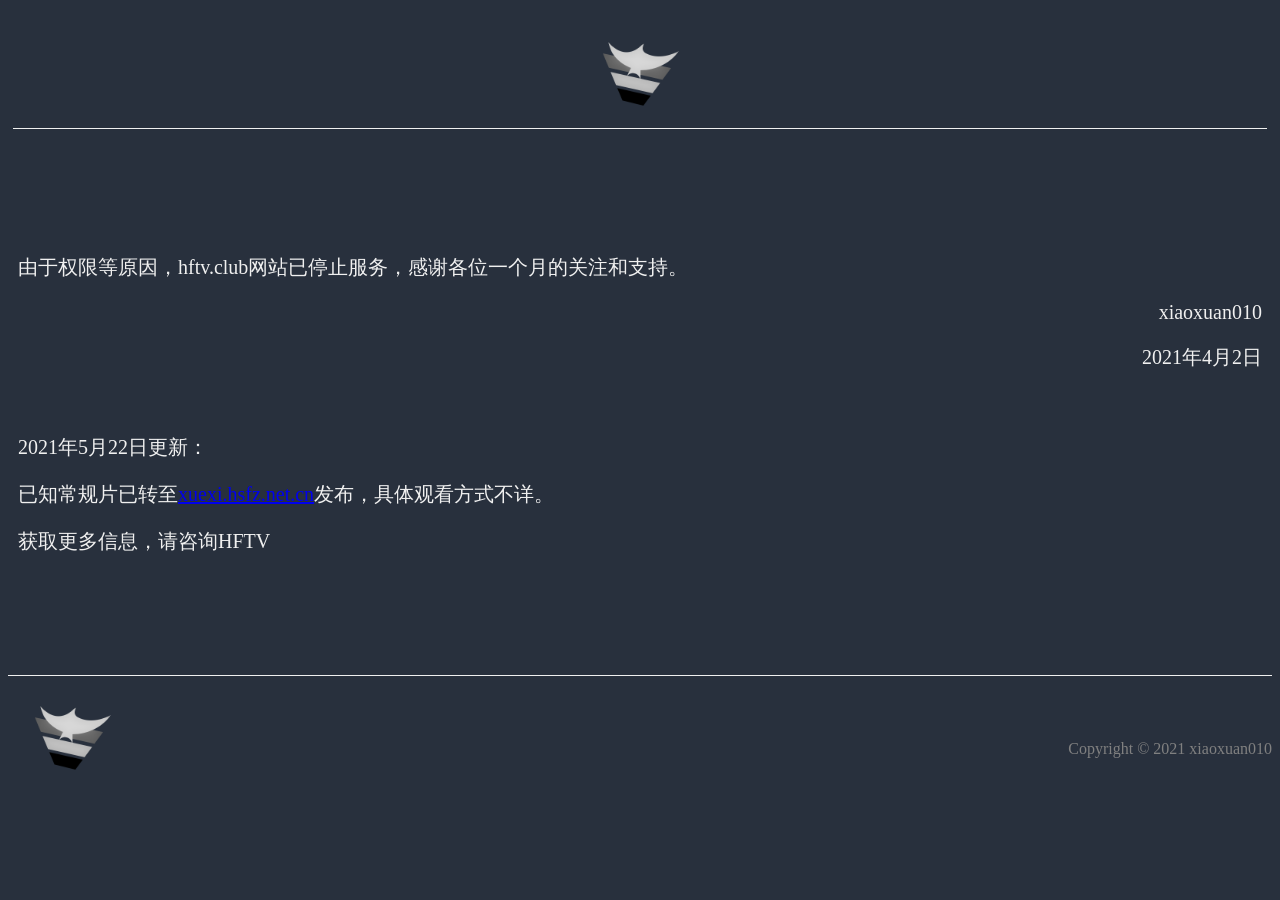
==== commit c14be949: "更新文案" ====
--- a/index.html
+++ b/index.html
@@ -47,9 +47,14 @@
 		</div>
 		<div class="content">
 			<p>由于权限等原因，hftv.club网站已停止服务，感谢各位一个月的关注和支持。</p>
-			<p>后续常规片发布方式请留意通知或留意本页面。</p>
 			<p style="text-align: right;">xiaoxuan010</p>
 			<p style="text-align: right;">2021年4月2日</p>
+			
+			<br>
+			<p>2021年5月22日更新：</p>
+			<p>已知常规片已转至<a href="xuexi.hsfz.net.cn">xuexi.hsfz.net.cn</a>发布，具体观看方式不详。</p>
+			<p>获取更多信息，请咨询HFTV</p>
+			
 		</div>
 		<div class="foot">
 			<div class="foot-logo">
